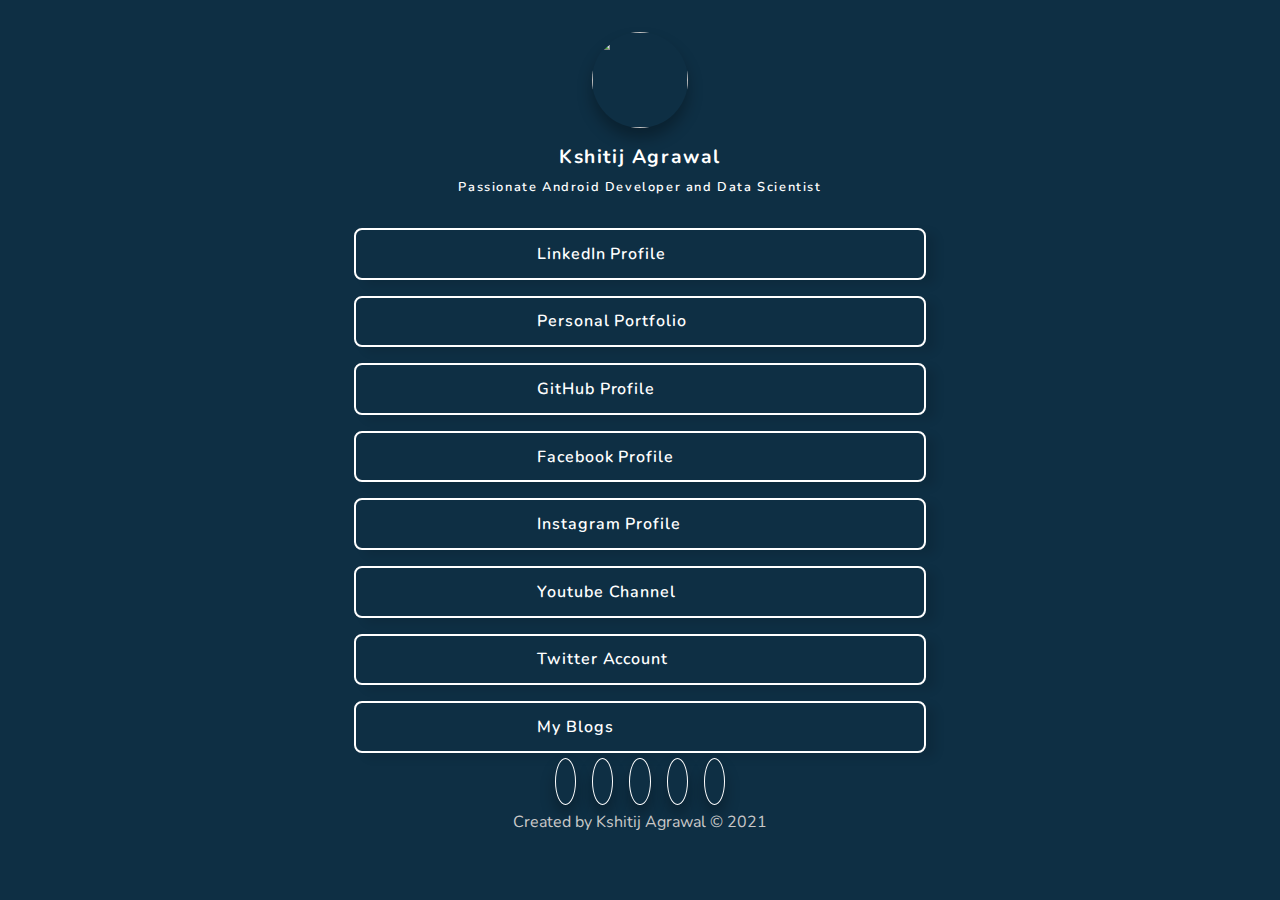
==== index.html @ f781724c "initial commit" ====
<!DOCTYPE html>
<html lang="en">
<head>
    <meta charset="UTF-8">
    <meta http-equiv="X-UA-Compatible" content="IE=edge">
    <meta name="viewport" content="width=device-width, initial-scale=1.0">
    <link rel="stylesheet" href="https://cdnjs.cloudflare.com/ajax/libs/font-awesome/5.15.3/css/all.min.css" integrity="sha512-iBBXm8fW90+nuLcSKlbmrPcLa0OT92xO1BIsZ+ywDWZCvqsWgccV3gFoRBv0z+8dLJgyAHIhR35VZc2oM/gI1w==" crossorigin="anonymous" referrerpolicy="no-referrer" />
    <link rel="stylesheet" href="style.css">
    <title>Link List | Kshitij Agrawal V1</title>
</head>
<body>
    <div class="container">
        <div class="profile">
            <img src="assests/profile.jpeg" alt="">
            <h3>Kshitij Agrawal</h3>
            <p>Passionate Android Developer and Data Scientist</p>
        </div>
        <div class="links-list">
            <a href="https://www.linkedin.com/in/kshitij-agrawal-3a557814b/" target="_blank">
            <div class="link">
                <!-- <img src="/assests/linkedin.svg"> -->
                <i class="fab fa-linkedin"></i>
                <p>LinkedIn Profile</p>
            </div></a>

            <a href="#" target="_blank">
            <div class="link">
                <!-- <img src="/assests/user.svg" alt=""> -->
                <i class="fas fa-user-circle"></i>
                <p>Personal Portfolio</p>
            </div></a>

            <a href="https://github.com/kshitij0209ag" target="_blank">
            <div class="link">
                <!-- <img src="/assests/github.svg" alt=""> -->
                <i class="fab fa-github"></i>
                <p>GitHub Profile</p>
            </div></a>

            <a href="https://www.facebook.com/kshitij.agrawal.129" target="_blank">
            <div class="link">
                <!-- <img src="/assests/facebook.svg" alt=""> -->
                <i class="fab fa-facebook"></i>
                <p>Facebook Profile</p>
            </div></a>

            <a href="https://www.instagram.com/kshitijagrawal33/" target="_blank">
            <div class="link">
                <!-- <img src="/assests/instagram.svg" alt=""> -->
                <i class="fab fa-instagram"></i>
                <p>Instagram Profile</p>
            </div></a>

            <a href="https://www.youtube.com/channel/UCfsMgiU7E5oSgwEY3OSsGbg/featured" target="_blank">
            <div class="link">
                <!-- <img src="/assests/youtube.svg" alt=""> -->
                <i class="fab fa-youtube"></i>
                <p>Youtube Channel</p>
            </div></a>

            <a href="https://twitter.com/Kshitij82105166" target="_blank">
                <div class="link">
                    <!-- <img src="/assests/youtube.svg" alt=""> -->
                    <i class="fab fa-twitter"></i>
                    <p>Twitter Account</p>
                </div></a>

            <a href="#" target="_blank">
               <div class="link">
                   <!-- <img src="/assests/blog.svg" alt=""> -->
                   <i class="far fa-file-alt"></i>
                   <p>My Blogs</p>
                </div></a>
        </div>
        <div class="contact">
            <a href="https://api.whatsapp.com/send?phone=919039766360" target="_blank"><i class="fab fa-whatsapp"></i></a>
            <a href="mailto:kshitij.agrawal0209@gmail.com" target="_blank"><i class="far fa-envelope"></i></a>
            <a href="https://www.linkedin.com/in/kshitij-agrawal-3a557814b/" target="_blank"><i class="fab fa-linkedin"></i></a>
            <a href="https://t.me/betu02" target="_blank"><i class="fab fa-telegram-plane"></i></a>
            <a href="https://www.instagram.com/kshitijagrawal33/"><i class="fab fa-instagram"></i></a>
        </div>
        <footer>
            <p>Created by Kshitij Agrawal © 2021</p>
        </footer>
    </div>
</body>
</html>
---- style.css ----
@import url('https://fonts.googleapis.com/css2?family=Nunito:wght@300;400&display=swap');
@import url('https://fonts.googleapis.com/css2?family=Poppins:wght@300;400;500&display=swap');

*{
    margin: 0;
    padding: 0;
    box-sizing: border-box;
}
body{
    background: linear-gradient(to right, #0e2f44, #0e2f44);
    font-family: 'Nunito', sans-serif;
}
a{
    text-decoration: none;
}
.container {
    display: flex;
    justify-content: center;
    align-items: center;
    flex-direction: column;
    flex-wrap: wrap;
}
.profile{
    padding: 2rem;
    display: flex;
    justify-content: center;
    align-items: center;
    flex-direction: column;
}
.profile img{
    height: 6rem;
    width: 6rem;
    border-radius: 80%;
    margin-bottom: 1rem;
    cursor: pointer;
    transition: .5s;
    box-shadow: 0px 10px 15px rgba(0,0,0,0.3);
}
.profile img:hover{
    transform: scale(1.1);
}
.profile h3{
    font-size: 1.2rem;
    color: #fff;
    letter-spacing: .1rem;
    text-align: center;
}
.profile p{
    font-size: .8rem;
    color: #fff;
    letter-spacing: 0.1rem;
    text-align: center;
    font-weight: 600;
    margin-top: .5rem;
}
.links-list .link{
    border: 2px solid #fff;
    margin-bottom: 1rem;
    border-radius: .5rem;
    display: flex;
    padding: .8rem;
    cursor: pointer;
    transition: .3s;
    flex-wrap: wrap;
    box-shadow: 10px 5px 10px rgba(0,0,0,0.1);
}
.links-list .link:hover{
    background: #fff;
    transform: scale(1.04);
}
.links-list .link:hover i{
    color: #f7f4ff;
}
.links-list .link:hover p{
    color: #f7f4ff;
}
.link i{
    color: #fff;
    padding-left: .5rem;
    padding-right: 2rem;
    position: relative;
    font-size: 1.3rem;
}
.link p{
    text-decoration: none;
    color: #fff;
    font-weight: 600;
    letter-spacing: .06rem;
    padding-right: 14rem;
    padding-left: 8rem;
}

@media (max-width:450px){
    .links-list .link{
        width: 100%;
    }
    .link img{
        padding-right: 1rem;
    }
    .link p{
        padding-right: 4rem;
        padding-left: 1rem;
    }
}

.contact{
    display: flex;
    justify-content: space-around;
    flex-wrap: wrap;
    margin-bottom: 1rem;
}
.contact i{
    padding: .6rem;
    border: 1.5px solid #fff;
    margin: .5rem;
    border-radius: 50%;
    cursor: pointer;
    transition: .3s;
    font-size: 1.2rem;
    color: rgb(255, 255, 255);
    box-shadow: 0px 10px 15px rgba(0,0,0,0.3);
}
.contact i:hover{
    background: #fff;
    color: #f7f4ff;
    transform: scale(1.1);
}
footer p{
    text-align: center;
    font-size: 1rem;
    color: rgb(201, 200, 200);
    margin-bottom: 1rem;
}
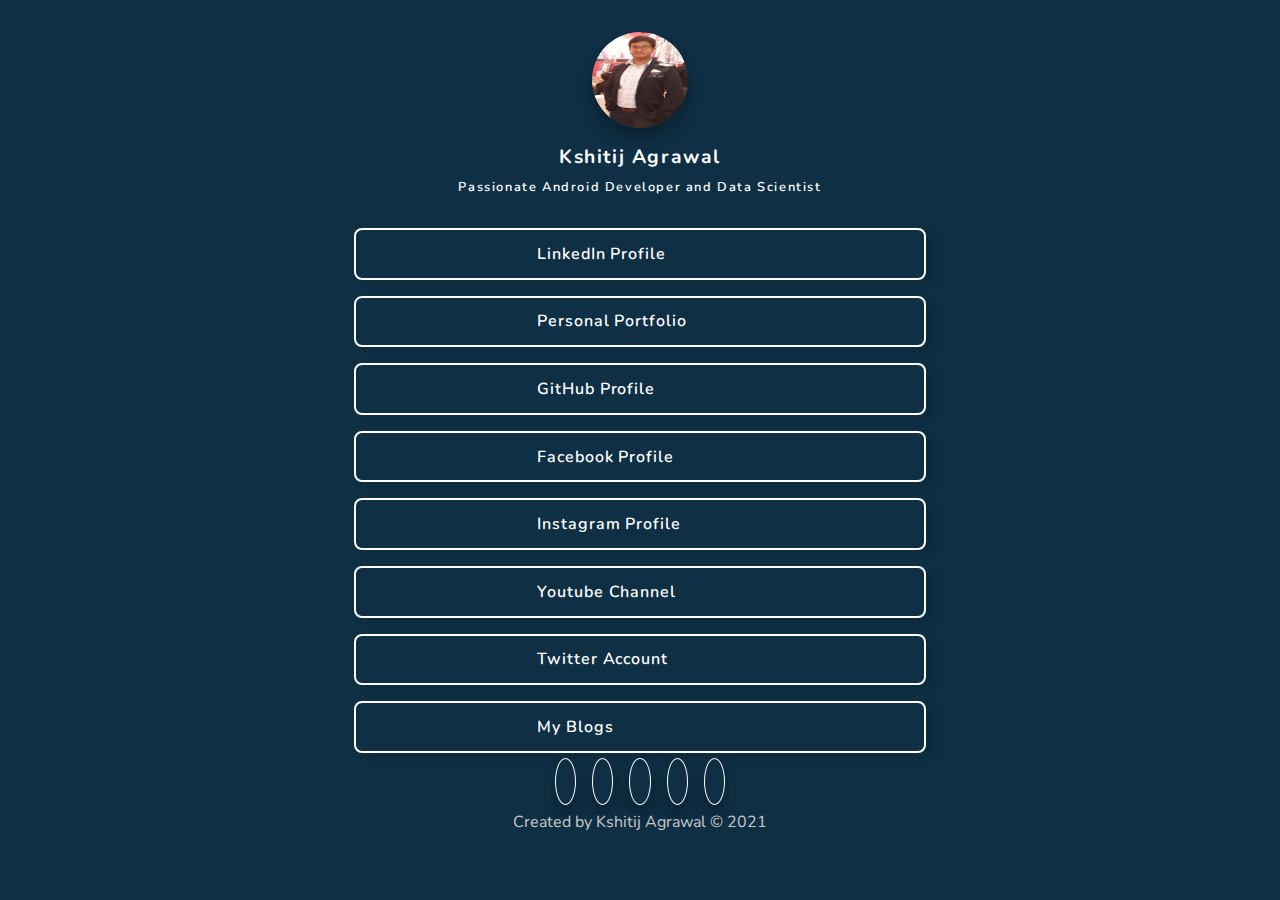
==== commit 768645e5: "initial commit" ====
--- a/index.html
+++ b/index.html
@@ -11,7 +11,7 @@
 <body>
     <div class="container">
         <div class="profile">
-            <img src="assests/profile.jpeg" alt="">
+            <img src="assets/profile.jpeg" alt="">
             <h3>Kshitij Agrawal</h3>
             <p>Passionate Android Developer and Data Scientist</p>
         </div>
